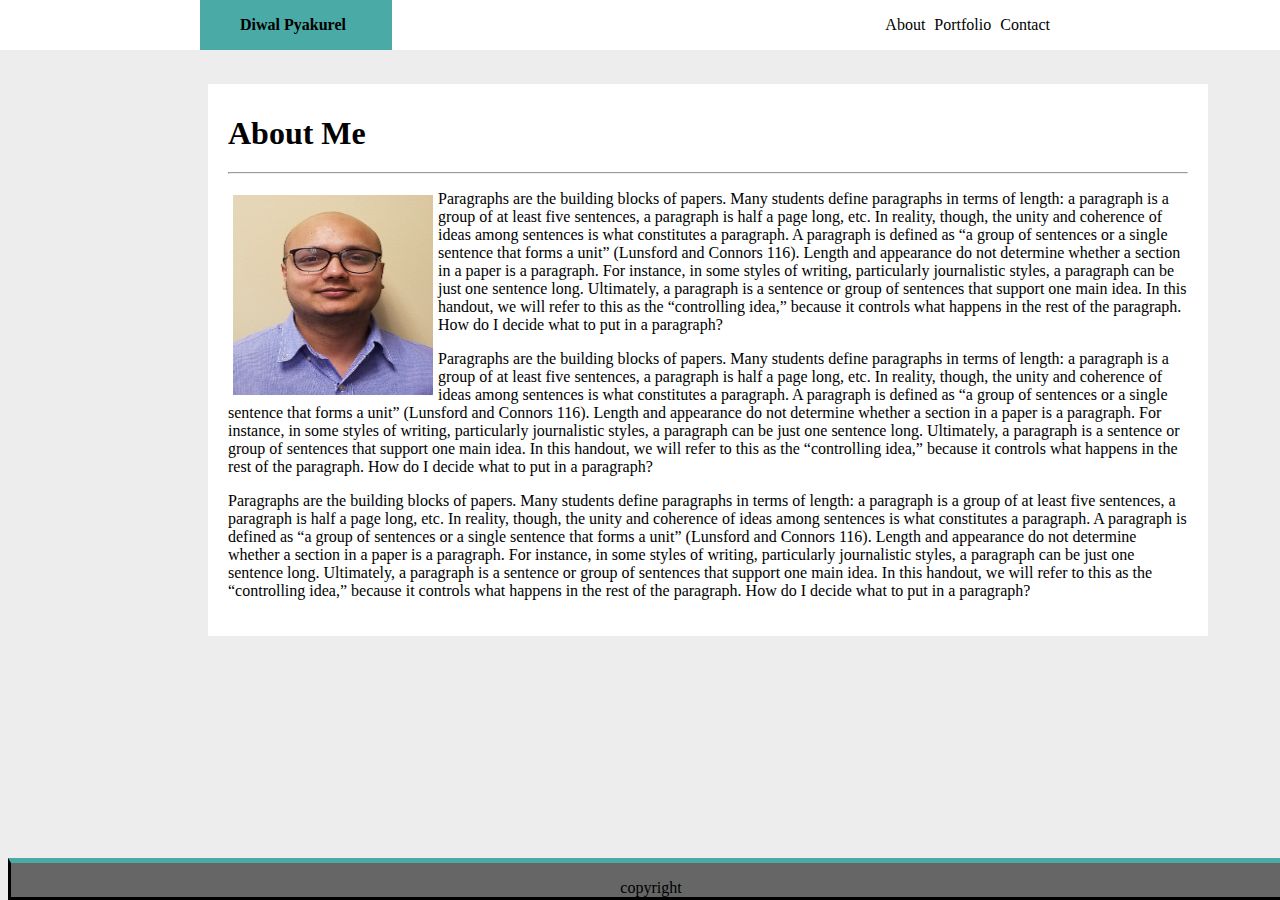
==== index.html @ 233cb789 "change" ====
<!DOCTYPE html>
<html lang="en">
<head>
    <meta charset="UTF-8">
    <meta name="viewport" content="width=device-width, initial-scale=1.0">
    <meta http-equiv="X-UA-Compatible" content="ie=edge">
    <title>Diwal Pyakurel</title>
    <link rel="stylesheet" type="text/css" href="style.css">

</head>
<body>

    <div class="topnav">
        <div class="topnav_left">
                <ul>
                        <li> <a id="a1" href="index.html" target="_blank"><strong>Diwal Pyakurel </strong> </a></li>
             </ul>
        </div>
        <div class="topnav_right">
            <ul>
                 <li> <a class="a2"  href="index.html" target="_blank"> About </a>  </li>
                 <li> <a class="a2" href="portfolio.html" target="_blank"> Portfolio </a> </li>
                 <li> <a class="a2" href="contact.html" target="_blank"> Contact </a></li> 
     
             </ul>
        </div>
    </div>
    <br>
    <br>
    
    <div class = "body">
        <div class="aboutme">
             <p id="aboutme"><h1>About Me</h1></p>
        </div> 

        <hr>
        <div class="content">
           
            <div id="image"> <img src="Diwal P.png" alt="Diwal Pyakurel"> </div>
            
            <p>
                Paragraphs are the building blocks of papers. Many students define paragraphs in terms of length: a paragraph is a group of at least five sentences, a paragraph is half a page long, etc. In reality, though, the unity and coherence of ideas among sentences is what constitutes a paragraph. A paragraph is defined as “a group of sentences or a single sentence that forms a unit” (Lunsford and Connors 116). Length and appearance do not determine whether a section in a paper is a paragraph. For instance, in some styles of writing, particularly journalistic styles, a paragraph can be just one sentence long. Ultimately, a paragraph is a sentence or group of sentences that support one main idea. In this handout, we will refer to this as the “controlling idea,” because it controls what happens in the rest of the paragraph.

                How do I decide what to put in a paragraph?
            </p>

            <p>
                Paragraphs are the building blocks of papers. Many students define paragraphs in terms of length: a paragraph is a group of at least five sentences, a paragraph is half a page long, etc. In reality, though, the unity and coherence of ideas among sentences is what constitutes a paragraph. A paragraph is defined as “a group of sentences or a single sentence that forms a unit” (Lunsford and Connors 116). Length and appearance do not determine whether a section in a paper is a paragraph. For instance, in some styles of writing, particularly journalistic styles, a paragraph can be just one sentence long. Ultimately, a paragraph is a sentence or group of sentences that support one main idea. In this handout, we will refer to this as the “controlling idea,” because it controls what happens in the rest of the paragraph.

                How do I decide what to put in a paragraph?
            </p>
            <p>
                Paragraphs are the building blocks of papers. Many students define paragraphs in terms of length: a paragraph is a group of at least five sentences, a paragraph is half a page long, etc. In reality, though, the unity and coherence of ideas among sentences is what constitutes a paragraph. A paragraph is defined as “a group of sentences or a single sentence that forms a unit” (Lunsford and Connors 116). Length and appearance do not determine whether a section in a paper is a paragraph. For instance, in some styles of writing, particularly journalistic styles, a paragraph can be just one sentence long. Ultimately, a paragraph is a sentence or group of sentences that support one main idea. In this handout, we will refer to this as the “controlling idea,” because it controls what happens in the rest of the paragraph.

                How do I decide what to put in a paragraph?
            </p>
            



        </div>
    </div>

        <br>
    <div class="footer">
       <p class="copyright"> copyright </p>
    </div>


    
    


</body>
</html>
---- style.css ----
.topnav {
    display: block;
    top: 0px;
    left: 0px;
    width: 100%;
    position: fixed;
    background-color: #ffffff;
}

.topnav_left{
    display: block;
    width:15%;
    float:left;
    margin-left: 200px;
    background-color: #4aaaa5;
}

.topnav_right{
    display: block;
    width: 50%;
    float: right;
    margin-right: 200px;

}

.topnav_right ul{
    float: right;
    margin-right: 30px;
}

.topnav_right ul li{
    padding-left: 5px;
}
li {list-style: none;
    display: inline-block;
}

a {text-decoration: none
}

.topnav #a2, #a3, #a4 {color: aqua; right:500px; float: right;
}

.a {text-align: right;
}

.body {
    width: 960px;
    display: block;
    margin-top: 40px;
    margin-right: 200px;
    margin-left: 200px;
    margin-bottom: 100px; 
    background-color:#ffffff;
    border-width: 20px;
    border-style: solid;
    border-color: transparent;
}

img {
    height: 200px;
    width: 200px;
}

#image {
    float: left;
    border: 5px solid transparent;
    position: relative;
}

.footer{
    overflow: hidden;
    border-top: 5px;
    border-style: solid;
    border-top-color:#4aaaa5;
    position: fixed;
    width: 100%;
    height: 30x;
    background-color: #666666;
    bottom: 0;
}

.copyright {
    text-align: center;
    margin-bottom: 0px;
}

.a1 { font-size: 20px;
}

body {
    background-color: #ededed;
}

.aboutme {
    height: 60px;
    overflow: hidden;
    margin-top: 0px;
    position: relative;
}

#aboutme {
    margin-top: -10px;
}

a:visited {
    color: red;
}
a:hover {
    color: hotpink;
    font-weight: bold;
}

a:link {
    color: black;
}

a:active {
    color: black;
}

.content {
    position: relative;
}
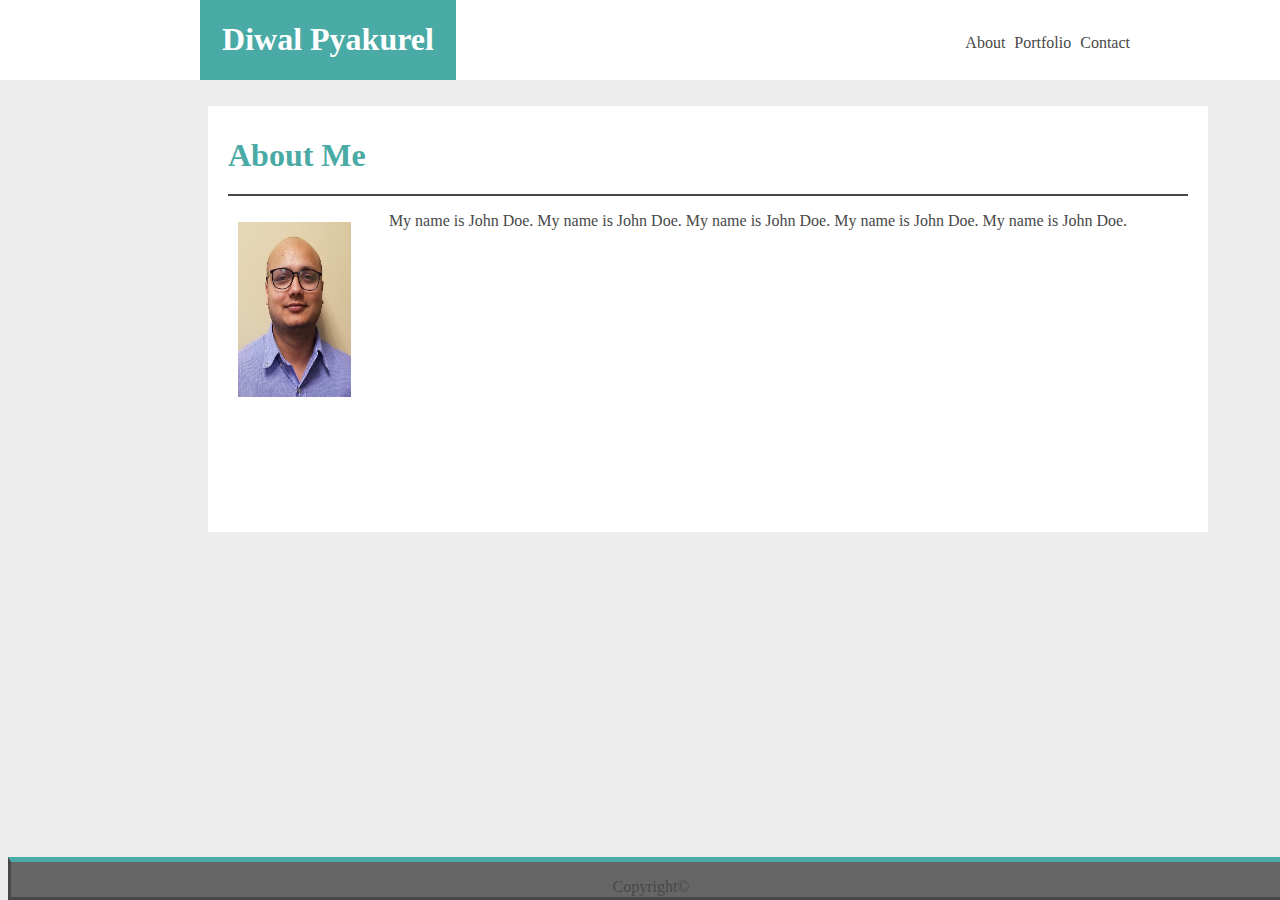
==== commit fed99bb2: "last change" ====
--- a/index.html
+++ b/index.html
@@ -12,10 +12,9 @@
 
     <div class="topnav">
         <div class="topnav_left">
-                <ul>
-                        <li> <a id="a1" href="index.html" target="_blank"><strong>Diwal Pyakurel </strong> </a></li>
-             </ul>
+              <h1 id="diwalPyakurel">Diwal Pyakurel</h1>
         </div>
+        <br>
         <div class="topnav_right">
             <ul>
                  <li> <a class="a2"  href="index.html" target="_blank"> About </a>  </li>
@@ -27,7 +26,7 @@
     </div>
     <br>
     <br>
-    
+    <div class="bottom_part">
     <div class = "body">
         <div class="aboutme">
              <p id="aboutme"><h1>About Me</h1></p>
@@ -37,22 +36,8 @@
         <div class="content">
            
             <div id="image"> <img src="Diwal P.png" alt="Diwal Pyakurel"> </div>
-            
             <p>
-                Paragraphs are the building blocks of papers. Many students define paragraphs in terms of length: a paragraph is a group of at least five sentences, a paragraph is half a page long, etc. In reality, though, the unity and coherence of ideas among sentences is what constitutes a paragraph. A paragraph is defined as “a group of sentences or a single sentence that forms a unit” (Lunsford and Connors 116). Length and appearance do not determine whether a section in a paper is a paragraph. For instance, in some styles of writing, particularly journalistic styles, a paragraph can be just one sentence long. Ultimately, a paragraph is a sentence or group of sentences that support one main idea. In this handout, we will refer to this as the “controlling idea,” because it controls what happens in the rest of the paragraph.
-
-                How do I decide what to put in a paragraph?
-            </p>
-
-            <p>
-                Paragraphs are the building blocks of papers. Many students define paragraphs in terms of length: a paragraph is a group of at least five sentences, a paragraph is half a page long, etc. In reality, though, the unity and coherence of ideas among sentences is what constitutes a paragraph. A paragraph is defined as “a group of sentences or a single sentence that forms a unit” (Lunsford and Connors 116). Length and appearance do not determine whether a section in a paper is a paragraph. For instance, in some styles of writing, particularly journalistic styles, a paragraph can be just one sentence long. Ultimately, a paragraph is a sentence or group of sentences that support one main idea. In this handout, we will refer to this as the “controlling idea,” because it controls what happens in the rest of the paragraph.
-
-                How do I decide what to put in a paragraph?
-            </p>
-            <p>
-                Paragraphs are the building blocks of papers. Many students define paragraphs in terms of length: a paragraph is a group of at least five sentences, a paragraph is half a page long, etc. In reality, though, the unity and coherence of ideas among sentences is what constitutes a paragraph. A paragraph is defined as “a group of sentences or a single sentence that forms a unit” (Lunsford and Connors 116). Length and appearance do not determine whether a section in a paper is a paragraph. For instance, in some styles of writing, particularly journalistic styles, a paragraph can be just one sentence long. Ultimately, a paragraph is a sentence or group of sentences that support one main idea. In this handout, we will refer to this as the “controlling idea,” because it controls what happens in the rest of the paragraph.
-
-                How do I decide what to put in a paragraph?
+                My name is John Doe. My name is John Doe. My name is John Doe. My name is John Doe. My name is John Doe. 
             </p>
             
 
@@ -60,16 +45,14 @@
 
         </div>
     </div>
-
-        <br>
+    </div>
     <div class="footer">
-       <p class="copyright"> copyright </p>
+       <p class="copyright"> Copyright© </p>
     </div>
 
-
-    
-    
+</body>
+</html>
 
 
-</body>
-</html>+
+
--- a/style.css
+++ b/style.css
@@ -1,3 +1,4 @@
+
 .topnav {
     display: block;
     top: 0px;
@@ -5,11 +6,13 @@
     width: 100%;
     position: fixed;
     background-color: #ffffff;
+    overflow: hidden;
+    text-align: center;
 }
 
 .topnav_left{
     display: block;
-    width:15%;
+    width:20%;
     float:left;
     margin-left: 200px;
     background-color: #4aaaa5;
@@ -19,7 +22,8 @@
     display: block;
     width: 50%;
     float: right;
-    margin-right: 200px;
+    margin-right: 120px;
+    color: black;
 
 }
 
@@ -35,15 +39,21 @@
     display: inline-block;
 }
 
-a {text-decoration: none
+a {text-decoration: none;
+    color: #484848;
+    text-align: right;
 }
 
-.topnav #a2, #a3, #a4 {color: aqua; right:500px; float: right;
+.bottom_part{
+    margin-top:70px;
+    z-index: -1;
+    position: relative;
 }
 
-.a {text-align: right;
+hr {
+    border: 1px solid #484848;
 }
-
+   
 .body {
     width: 960px;
     display: block;
@@ -64,7 +74,7 @@
 
 #image {
     float: left;
-    border: 5px solid transparent;
+    border: 10px solid transparent;
     position: relative;
 }
 
@@ -75,7 +85,7 @@
     border-top-color:#4aaaa5;
     position: fixed;
     width: 100%;
-    height: 30x;
+    height: 35px;
     background-color: #666666;
     bottom: 0;
 }
@@ -90,37 +100,89 @@
 
 body {
     background-color: #ededed;
+    overflow: auto;
+    margin-top: 0;
+    color: #484848;
 }
 
-.aboutme {
+.aboutme, .contact {
     height: 60px;
     overflow: hidden;
     margin-top: 0px;
     position: relative;
+    color: #4aaaa5;
+    font-family: 'Georgia', Times, Times New Roman, serif;
 }
 
-#aboutme {
+#aboutme, #contact {
     margin-top: -10px;
 }
 
-a:visited {
-    color: red;
-}
 a:hover {
-    color: hotpink;
+    color: blue;
     font-weight: bold;
 }
 
-a:link {
-    color: black;
-}
 
-a:active {
-    color: black;
-}
+
 
 .content {
     position: relative;
+    height: 300px;
+}
+
+#diwalPyakurel{
+    color: #ffffff;
+    font-family: 'Georgia', Times, Times New Roman, serif;
+}
+
+.mainContent2 {
+    width: 73%;
+    margin-top: 100px;
+    margin-right: 125px;
+    margin-left: 200px;
+    background-color:#ffffff;
+    min-height: 375px;
+    padding-bottom: 10px;
+    border: 20px solid transparent;
+    position: relative;
+    font-family: 'Georgia', Times, Times New Roman, serif;
+    z-index: -1;
+}
+
+#messageInput{
+    width: 100%;
+    height: 100px;
+}
+
+#nameInput, #emailInput{
+    width: 100%;
+}
+
+#submit {
+    background-color:#4aaaa5;
+}
+
+.portfolio {
+    width: 100%;
+    min-height: 400px;
+    
+    overflow: hidden;
 }
 
 
+td {
+    width: 50%;
+    height: 200px;
+    align-items: center;
+}
+
+img {
+    height: 175px;
+    width: 80%;
+}
+
+table {
+    table-layout: fixed;
+    width: 100%;   
+}